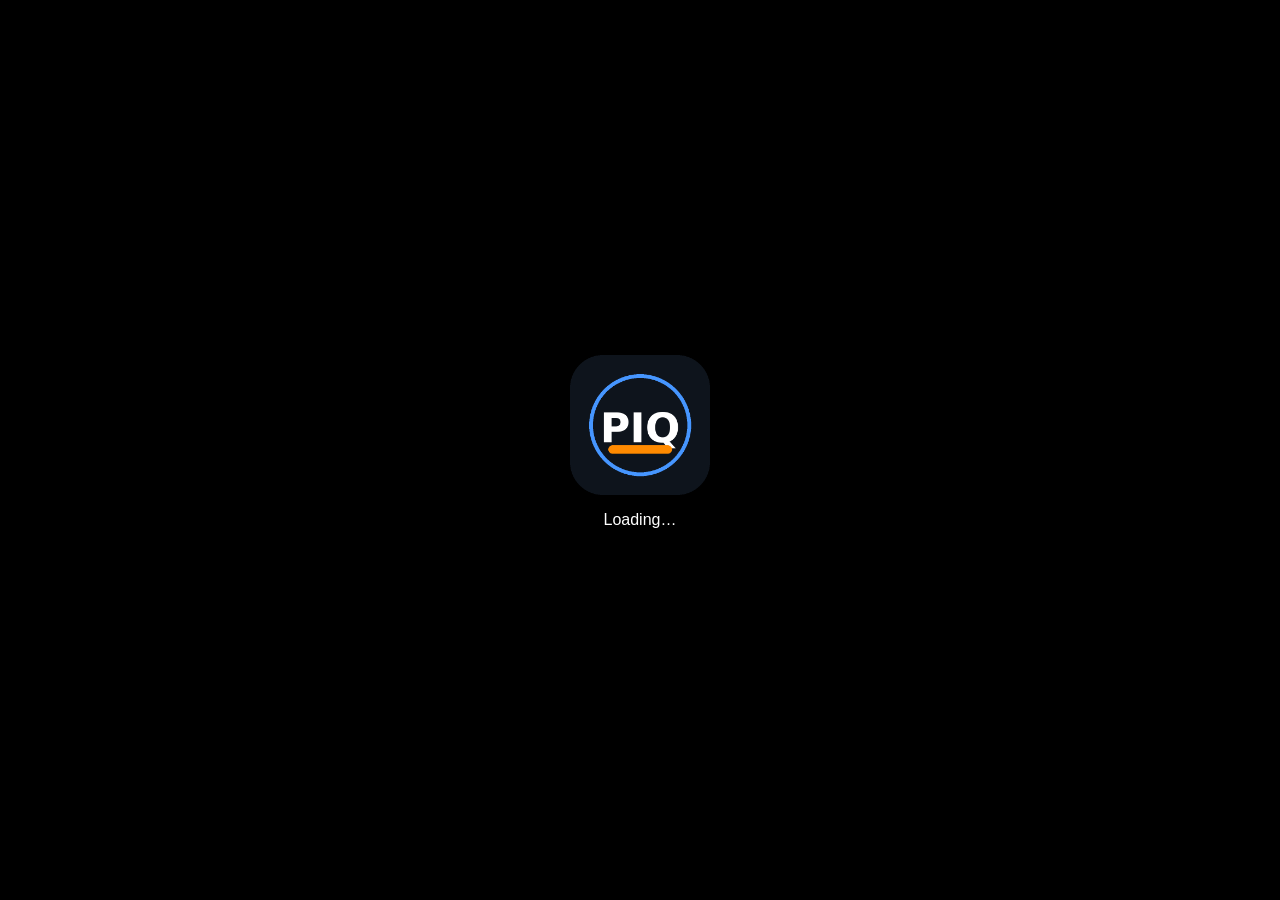
==== index.html @ 1edf0031 "Add files via upload" ====
<!doctype html>
<html lang="en">
<head>
<meta charset="utf-8">
<meta name="viewport" content="width=device-width,initial-scale=1">
<title>PerformanceIQ</title>
<link rel="stylesheet" href="app.css">
</head>
<body>

<div id="splash">
  <div id="splashCard">
    <img src="logo.png" alt="PerformanceIQ Logo">
    <p>Loading…</p>
  </div>
</div>

<div id="app" style="display:none">
  <h1>PerformanceIQ</h1>
  <button id="genBtn" type="button">Generate Program</button>
  <pre id="out"></pre>
</div>

<script src="boot.js"></script>
<script src="core.js"></script>
</body>
</html>
---- app.css ----
body{margin:0;font-family:Arial,system-ui;background:#0b0f14;color:#fff}
#splash{position:fixed;inset:0;background:#000;display:flex;align-items:center;justify-content:center}
#splashCard{text-align:center}
#splashCard img{width:140px;height:auto;display:block;margin:0 auto 12px auto}
#app{padding:20px}
button{padding:10px 12px;border-radius:10px;border:1px solid rgba(255,255,255,.2);background:#2b7cff;color:#fff;font-weight:700;cursor:pointer}
pre{margin-top:12px;background:rgba(255,255,255,.06);padding:12px;border-radius:12px;border:1px solid rgba(255,255,255,.12);white-space:pre-wrap}
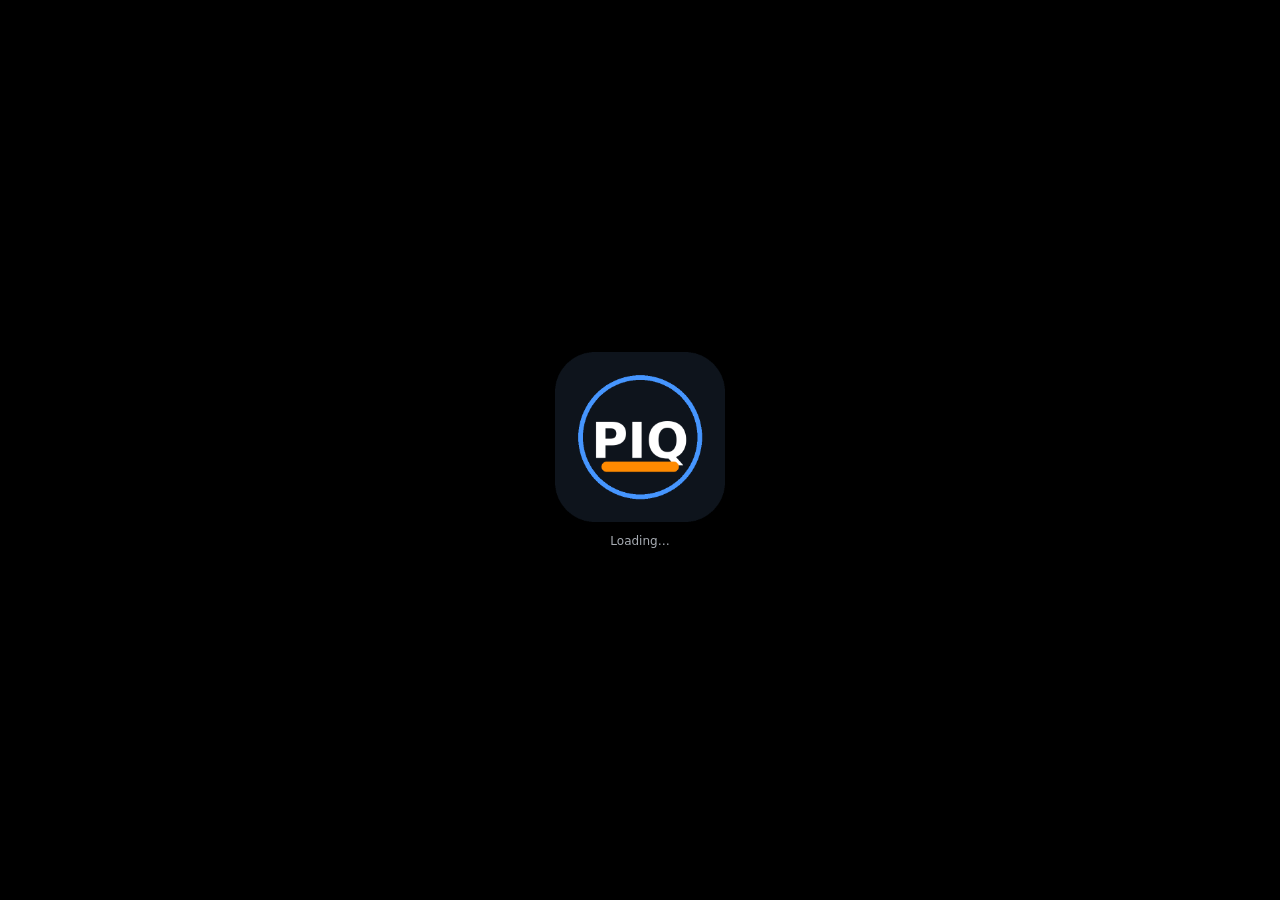
==== commit af24bbc3: "Add files via upload" ====
--- a/index.html
+++ b/index.html
@@ -1,27 +1,118 @@
 <!doctype html>
 <html lang="en">
 <head>
-<meta charset="utf-8">
-<meta name="viewport" content="width=device-width,initial-scale=1">
-<title>PerformanceIQ</title>
-<link rel="stylesheet" href="app.css">
+  <meta charset="utf-8">
+  <meta name="viewport" content="width=device-width, initial-scale=1">
+  <meta name="theme-color" content="#0b0f14">
+  <title>PerformanceIQ</title>
+  <link rel="icon" href="./icon-192.png">
+  <link rel="stylesheet" href="./app.css">
 </head>
 <body>
+  <div id="splash">
+    <div id="splashCard">
+      <img src="./logo.png" alt="PerformanceIQ Logo">
+      <div class="small">Loading…</div>
+    </div>
+  </div>
 
-<div id="splash">
-  <div id="splashCard">
-    <img src="logo.png" alt="PerformanceIQ Logo">
-    <p>Loading…</p>
+  <div class="topbar">
+    <div class="brand">
+      <img src="./logo.png" alt="Logo">
+      <div class="brandTitle">PerformanceIQ</div>
+      <div class="chip">phase2-20260203-002612</div>
+    </div>
+    <div class="nav" role="navigation" aria-label="Primary">
+      <button id="nav-profile" type="button">Profile</button>
+      <button id="nav-program" type="button">Program</button>
+      <button id="nav-log" type="button">Log</button>
+      <button id="nav-dashboard" type="button">Dashboard</button>
+    </div>
   </div>
-</div>
 
-<div id="app" style="display:none">
-  <h1>PerformanceIQ</h1>
-  <button id="genBtn" type="button">Generate Program</button>
-  <pre id="out"></pre>
-</div>
+  <div class="container">
+    <div class="grid">
+      <div class="card" id="tab-profile">
+        <h2>Athlete profile</h2>
+        <div class="row">
+          <div class="field">
+            <label for="sport">Sport</label>
+            <select id="sport">
+              <option value="basketball">Basketball</option>
+              <option value="football">Football</option>
+              <option value="volleyball">Volleyball</option>
+              <option value="baseball">Baseball</option>
+            </select>
+          </div>
+          <div class="field">
+            <label for="level">Level</label>
+            <select id="level">
+              <option value="youth">Youth development</option>
+              <option value="hs">High school</option>
+              <option value="college">College prep</option>
+            </select>
+          </div>
+        </div>
 
-<script src="boot.js"></script>
-<script src="core.js"></script>
+        <div class="row" style="margin-top:10px">
+          <div class="field">
+            <label for="days">Days per week</label>
+            <select id="days">
+              <option value="3">3</option>
+              <option value="4" selected>4</option>
+              <option value="5">5</option>
+            </select>
+          </div>
+          <div class="field">
+            <label for="focus">Primary focus</label>
+            <select id="focus">
+              <option value="balanced">Balanced</option>
+              <option value="faster">Get faster</option>
+              <option value="jump">Jump higher</option>
+              <option value="power">Explosive power</option>
+            </select>
+          </div>
+          <div class="field">
+            <label for="position">Position (optional)</label>
+            <input id="position" placeholder="e.g., PG, WR, Setter, SS">
+          </div>
+        </div>
+
+        <div class="btnRow">
+          <button class="btn" id="btnGenerate" type="button">Generate program</button>
+          <button class="btn secondary" id="btnResetData" type="button">Reset saved data</button>
+        </div>
+        <div class="small" style="margin-top:10px">
+          This phase adds: tabs + program generator + lift log + weekly volume chart (offline, device-local).
+        </div>
+      </div>
+
+      <div>
+        <div class="card" id="tab-program" style="display:none">
+          <h2>Program output</h2>
+          <div id="programOutput" class="small">Generate a program from the Profile tab.</div>
+        </div>
+
+        <div class="card" id="tab-log" style="display:none">
+          <h2>Workout log</h2>
+          <div class="small">Enter weights used for each set. Saved locally on this device.</div>
+          <div id="logContainer" style="margin-top:10px"></div>
+          <div class="btnRow">
+            <button class="btn" id="btnSaveLog" type="button">Save today’s log</button>
+          </div>
+        </div>
+
+        <div class="card" id="tab-dashboard" style="display:none">
+          <h2>Dashboard</h2>
+          <div class="small">Weekly volume trend based on your saved logs.</div>
+          <canvas id="volChart" width="900" height="220"></canvas>
+          <div id="dashSummary" class="small" style="margin-top:10px"></div>
+        </div>
+      </div>
+    </div>
+  </div>
+
+  <script src="./boot.js"></script>
+  <script src="./core.js"></script>
 </body>
 </html>
--- a/app.css
+++ b/app.css
@@ -1,7 +1,103 @@
-body{margin:0;font-family:Arial,system-ui;background:#0b0f14;color:#fff}
-#splash{position:fixed;inset:0;background:#000;display:flex;align-items:center;justify-content:center}
+:root{
+  --bg:#0b0f14; --panel:#111826; --panel2:#0f1724;
+  --text:#e7eef8; --muted: rgba(231,238,248,.72);
+  --brand:#2b7cff; --accent:#ff8a00; --ok:#2ecc71;
+  --border: rgba(231,238,248,.12); --shadow: 0 12px 32px rgba(0,0,0,.45);
+  --r12:12px; --r16:16px; --r20:20px;
+}
+*{box-sizing:border-box}
+html,body{height:100%}
+body{
+  margin:0; color:var(--text);
+  background: radial-gradient(1200px 700px at 20% 0%, rgba(43,124,255,.22), transparent 60%),
+              radial-gradient(1000px 600px at 90% 10%, rgba(255,138,0,.12), transparent 55%),
+              var(--bg);
+  font-family: system-ui, -apple-system, Segoe UI, Roboto, "Open Sans", Arial, sans-serif;
+  line-height:1.25;
+}
+a{color:inherit;text-decoration:none}
+.topbar{
+  position:sticky; top:0; z-index:20;
+  background: rgba(11,15,20,.78);
+  backdrop-filter: blur(10px);
+  border-bottom: 1px solid var(--border);
+}
+.brand{
+  display:flex; align-items:center; gap:12px;
+  padding: 12px 16px;
+}
+.brand img{width:34px;height:34px;border-radius:12px}
+.brandTitle{font-weight:950;letter-spacing:.2px}
+.chip{font-size:12px;color:var(--muted);border:1px solid var(--border);padding:5px 10px;border-radius:999px}
+.nav{
+  display:flex; gap:8px; flex-wrap:wrap;
+  padding: 0 16px 14px 16px;
+}
+.nav button{
+  border:1px solid var(--border);
+  background: rgba(17,24,38,.65);
+  color:var(--text);
+  padding:10px 12px;
+  border-radius:14px;
+  font-weight:850;
+  cursor:pointer;
+}
+.nav button.active{border-color:rgba(43,124,255,.55); box-shadow: 0 0 0 3px rgba(43,124,255,.14)}
+.container{max-width:1100px;margin:0 auto;padding:16px}
+.grid{display:grid;grid-template-columns: 380px 1fr; gap:14px}
+@media (max-width: 980px){ .grid{grid-template-columns:1fr} }
+.card{
+  background: rgba(17,24,38,.78);
+  border:1px solid var(--border);
+  border-radius: var(--r20);
+  box-shadow: var(--shadow);
+  padding: 14px;
+}
+.card h2{margin:0 0 10px 0;font-size:16px}
+.row{display:flex;gap:10px;flex-wrap:wrap}
+.field{display:flex;flex-direction:column;gap:6px;min-width:160px;flex:1}
+label{font-size:12px;color:var(--muted);font-weight:850}
+input,select{
+  background: rgba(8,12,18,.65);
+  border:1px solid var(--border);
+  color:var(--text);
+  padding:10px 10px;
+  border-radius:14px;
+  outline:none;
+}
+input:focus,select:focus{border-color:rgba(43,124,255,.6); box-shadow:0 0 0 3px rgba(43,124,255,.14)}
+.btnRow{display:flex;gap:10px;flex-wrap:wrap;margin-top:10px}
+.btn{
+  border:1px solid rgba(43,124,255,.55);
+  background: rgba(43,124,255,.18);
+  color:var(--text);
+  padding:10px 12px;
+  border-radius:14px;
+  font-weight:950;
+  cursor:pointer;
+}
+.btn.secondary{border-color:var(--border); background: rgba(231,238,248,.06)}
+.small{font-size:12px;color:var(--muted)}
+
+.wcard{border:1px solid var(--border);border-radius: var(--r20);padding:12px;background: rgba(15,23,36,.72)}
+.whead{display:flex;justify-content:space-between;align-items:center;gap:10px}
+.wtitle{font-weight:950}
+.badge{font-size:12px;border:1px solid var(--border);padding:4px 9px;border-radius:999px;color:var(--muted)}
+.wlist{margin-top:10px;display:grid;gap:8px}
+.witem{display:flex;gap:10px;align-items:flex-start}
+.witem input{margin-top:2px;width:18px;height:18px}
+.wtext{flex:1}
+
+.table{width:100%;border-collapse:separate;border-spacing:0 8px}
+.table th{text-align:left;font-size:12px;color:var(--muted);font-weight:850;padding:0 8px}
+.table td{padding:10px 8px;background:rgba(8,12,18,.55);border:1px solid var(--border)}
+.table td:first-child{border-radius:12px 0 0 12px}
+.table td:last-child{border-radius:0 12px 12px 0}
+.table input{width:100%;padding:8px 8px;border-radius:10px}
+canvas{width:100%;height:220px;border-radius:16px;border:1px solid var(--border);background:rgba(8,12,18,.35)}
+
+/* Splash */
+#splash{position:fixed;inset:0;z-index:100000;display:flex;align-items:center;justify-content:center;background:#000}
+#splash.hidden{display:none!important}
 #splashCard{text-align:center}
-#splashCard img{width:140px;height:auto;display:block;margin:0 auto 12px auto}
-#app{padding:20px}
-button{padding:10px 12px;border-radius:10px;border:1px solid rgba(255,255,255,.2);background:#2b7cff;color:#fff;font-weight:700;cursor:pointer}
-pre{margin-top:12px;background:rgba(255,255,255,.06);padding:12px;border-radius:12px;border:1px solid rgba(255,255,255,.12);white-space:pre-wrap}
+#splashCard img{width:170px;height:auto;display:block;margin:0 auto 12px auto}
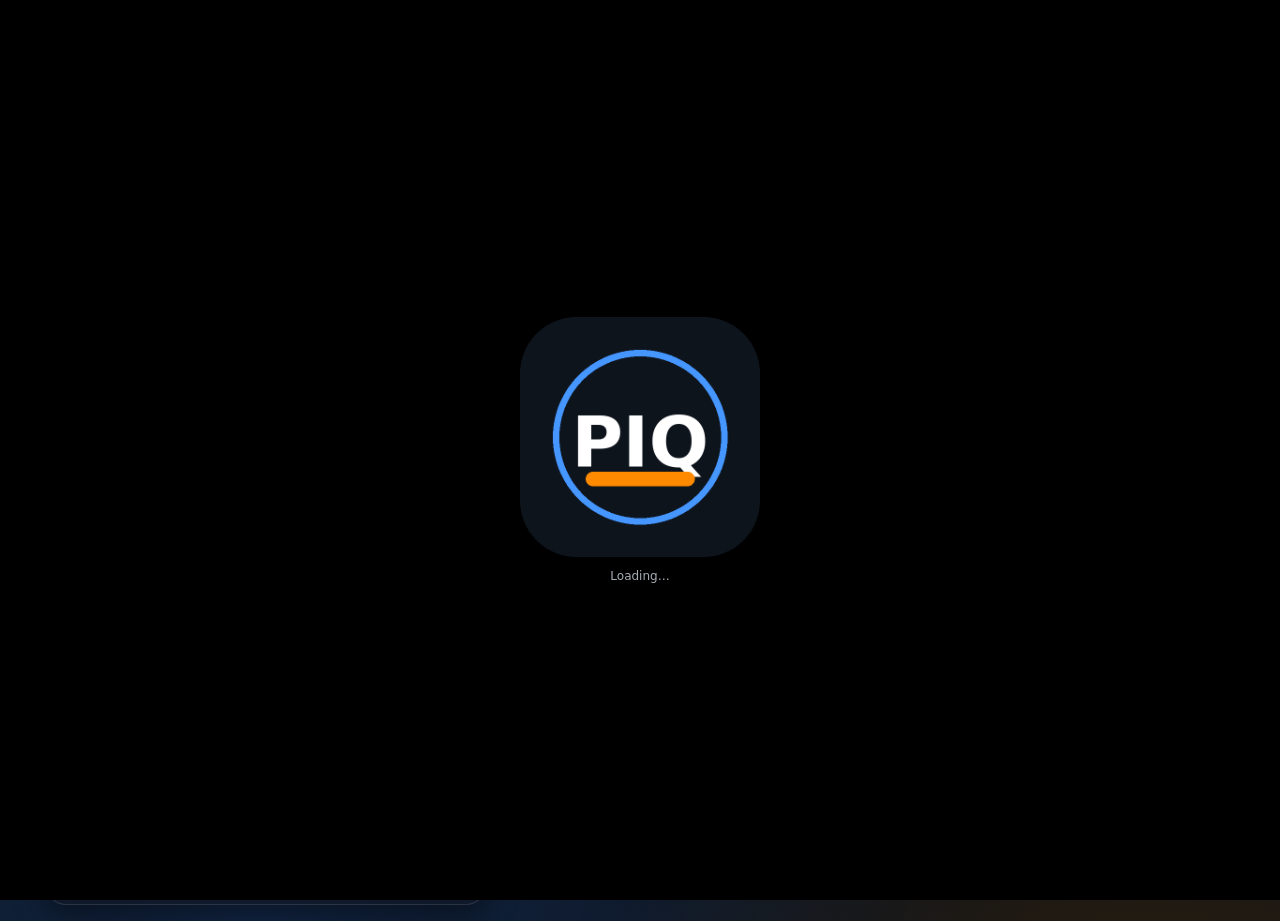
==== commit 79a4ece5: "Add files via upload" ====
--- a/index.html
+++ b/index.html
@@ -6,42 +6,52 @@
   <meta name="theme-color" content="#0b0f14">
   <title>PerformanceIQ</title>
   <link rel="icon" href="./icon-192.png">
+  <link rel="manifest" href="./manifest.json">
   <link rel="stylesheet" href="./app.css">
 </head>
 <body>
   <div id="splash">
     <div id="splashCard">
-      <img src="./logo.png" alt="PerformanceIQ Logo">
+      <img src="./logo.png" alt="Logo">
       <div class="small">Loading…</div>
     </div>
   </div>
+
+  <div id="onboard" style="display:none"></div>
 
   <div class="topbar">
     <div class="brand">
       <img src="./logo.png" alt="Logo">
       <div class="brandTitle">PerformanceIQ</div>
-      <div class="chip">phase2-20260203-002612</div>
+      <div class="chip">phase45-20260203-042316</div>
+      <div class="pill" id="rolePill">Role: —</div>
+      <div class="pill" id="trialPill">—</div>
     </div>
     <div class="nav" role="navigation" aria-label="Primary">
       <button id="nav-profile" type="button">Profile</button>
       <button id="nav-program" type="button">Program</button>
       <button id="nav-log" type="button">Log</button>
+      <button id="nav-performance" type="button">Performance</button>
       <button id="nav-dashboard" type="button">Dashboard</button>
+      <button id="nav-team" type="button">Team</button>
+      <button id="nav-parent" type="button">Parent</button>
+      <button id="nav-settings" type="button">Settings</button>
     </div>
   </div>
 
   <div class="container">
     <div class="grid">
       <div class="card" id="tab-profile">
-        <h2>Athlete profile</h2>
+        <h2>Profile</h2>
         <div class="row">
           <div class="field">
             <label for="sport">Sport</label>
             <select id="sport">
               <option value="basketball">Basketball</option>
               <option value="football">Football</option>
+              <option value="baseball">Baseball</option>
               <option value="volleyball">Volleyball</option>
-              <option value="baseball">Baseball</option>
+              <option value="soccer">Soccer</option>
             </select>
           </div>
           <div class="field">
@@ -57,56 +67,209 @@
         <div class="row" style="margin-top:10px">
           <div class="field">
             <label for="days">Days per week</label>
-            <select id="days">
-              <option value="3">3</option>
-              <option value="4" selected>4</option>
-              <option value="5">5</option>
-            </select>
+            <select id="days"><option value="3">3</option><option value="4" selected>4</option><option value="5">5</option></select>
+          </div>
+          <div class="field">
+            <label for="programLevel">Program</label>
+            <select id="programLevel"><option value="easy">Easy</option><option value="standard" selected>Standard</option><option value="advanced">Advanced</option></select>
           </div>
           <div class="field">
             <label for="focus">Primary focus</label>
-            <select id="focus">
-              <option value="balanced">Balanced</option>
-              <option value="faster">Get faster</option>
-              <option value="jump">Jump higher</option>
-              <option value="power">Explosive power</option>
-            </select>
-          </div>
-          <div class="field">
-            <label for="position">Position (optional)</label>
-            <input id="position" placeholder="e.g., PG, WR, Setter, SS">
+            <select id="focus"><option value="balanced">Balanced</option><option value="faster">Get faster</option><option value="jump">Jump higher</option><option value="power">Explosive power</option></select>
+          </div>
+        </div>
+
+        <div class="row" style="margin-top:10px">
+          <div class="field">
+            <label for="secondary">Secondary focus (optional)</label>
+            <select id="secondary"><option value="none" selected>None</option><option value="conditioning">Conditioning</option><option value="strength">Strength</option><option value="quickness">Quickness / COD</option><option value="mobility">Mobility / Injury prevention</option><option value="skill">Skill volume</option></select>
+          </div>
+          <div class="field">
+            <label for="position">Position</label>
+            <select id="position"></select>
+          </div>
+          <div class="field">
+            <label for="skill">Skill emphasis</label>
+            <select id="skill"></select>
+          </div>
+        </div>
+
+        <div class="row" style="margin-top:10px">
+          <div class="field">
+            <label for="landmine">Include landmine work</label>
+            <select id="landmine"><option value="on" selected>On</option><option value="off">Off</option></select>
+          </div>
+          <div class="field">
+            <label>Wellness today</label>
+            <div class="sliderRow">
+              <input id="wellness" type="range" min="1" max="10" step="1" value="7">
+              <div class="sliderNum" id="wellnessNum">7</div>
+            </div>
+            <div class="small">1 = low readiness • 10 = great</div>
+          </div>
+          <div class="field">
+            <label for="notes">Notes (optional)</label>
+            <textarea id="notes" placeholder="Anything to consider today (practice/game/soreness)…"></textarea>
           </div>
         </div>
 
         <div class="btnRow">
-          <button class="btn" id="btnGenerate" type="button">Generate program</button>
-          <button class="btn secondary" id="btnResetData" type="button">Reset saved data</button>
-        </div>
-        <div class="small" style="margin-top:10px">
-          This phase adds: tabs + program generator + lift log + weekly volume chart (offline, device-local).
+          <button class="btn" id="btnGenerateWeek" type="button">Generate weekly microcycle</button>
+          <button class="btn secondary" id="btnShowToday" type="button">Show today’s session</button>
+        </div>
+
+        <div class="wcard" style="margin-top:12px">
+          <div class="whead"><div class="wtitle">Auto micro-goals</div><div class="badge">weekly</div></div>
+          <div id="microGoals" class="small" style="margin-top:10px"></div>
         </div>
       </div>
 
       <div>
         <div class="card" id="tab-program" style="display:none">
-          <h2>Program output</h2>
-          <div id="programOutput" class="small">Generate a program from the Profile tab.</div>
+          <h2>Program</h2>
+          <div class="btnRow hidePrint">
+            <button class="btn" id="btnPrintWeek" type="button">Export weekly PDF</button>
+            <button class="btn secondary" id="btnPrintToday" type="button">Export today PDF</button>
+          </div>
+          <div id="programOutput" class="small">Generate a weekly microcycle from Profile.</div>
         </div>
 
         <div class="card" id="tab-log" style="display:none">
           <h2>Workout log</h2>
-          <div class="small">Enter weights used for each set. Saved locally on this device.</div>
+          <div class="row">
+            <div class="field" style="max-width:220px"><label for="logDate">Date</label><input id="logDate" type="date"></div>
+            <div class="field" style="max-width:260px"><label for="logDay">Day in microcycle</label><select id="logDay"></select></div>
+            <div class="field"><label for="injuryFlag">Injury log</label><select id="injuryFlag"><option value="none" selected>None</option><option value="soreness">Soreness</option><option value="pain">Pain</option><option value="injury">Injury</option></select></div>
+          </div>
+          <div class="small" style="margin-top:8px">Enter weights for each set (lbs). Saved locally.</div>
           <div id="logContainer" style="margin-top:10px"></div>
           <div class="btnRow">
-            <button class="btn" id="btnSaveLog" type="button">Save today’s log</button>
+            <button class="btn" id="btnSaveLog" type="button">Save log</button>
+            <button class="btn secondary" id="btnExportCSV" type="button">Export logs CSV</button>
+          </div>
+        </div>
+
+        <div class="card" id="tab-performance" style="display:none">
+          <h2>Performance tests</h2>
+          <div class="small">Track key numbers over time (saved locally).</div>
+          <div class="row" style="margin-top:10px">
+            <div class="field"><label for="testDate">Date</label><input id="testDate" type="date"></div>
+            <div class="field"><label for="vert">Vertical jump (in)</label><input id="vert" inputmode="decimal" placeholder="e.g., 28.5"></div>
+            <div class="field"><label for="sprint10">10 yd / 10 m time (sec)</label><input id="sprint10" inputmode="decimal" placeholder="e.g., 1.78"></div>
+          </div>
+          <div class="row" style="margin-top:10px">
+            <div class="field"><label for="cod">COD test (sec) (optional)</label><input id="cod" inputmode="decimal" placeholder="e.g., 4.45"></div>
+            <div class="field"><label for="bw">Bodyweight (lbs) (optional)</label><input id="bw" inputmode="decimal" placeholder="e.g., 179"></div>
+            <div class="field"><label for="sleep">Sleep (hrs) (optional)</label><input id="sleep" inputmode="decimal" placeholder="e.g., 7.5"></div>
+          </div>
+          <div class="btnRow"><button class="btn" id="btnSaveTests" type="button">Save test entry</button></div>
+          <div class="sectionGrid" style="margin-top:12px">
+            <div class="wcard"><div class="whead"><div class="wtitle">Vertical jump trend</div><div class="badge">inches</div></div><canvas id="chartVert" width="900" height="220"></canvas></div>
+            <div class="wcard"><div class="whead"><div class="wtitle">10 yd / 10 m trend</div><div class="badge">seconds</div></div><canvas id="chartSprint" width="900" height="220"></canvas></div>
           </div>
         </div>
 
         <div class="card" id="tab-dashboard" style="display:none">
           <h2>Dashboard</h2>
-          <div class="small">Weekly volume trend based on your saved logs.</div>
+          <div class="small">Weekly strength volume trend from logs (sum(weight × reps)).</div>
           <canvas id="volChart" width="900" height="220"></canvas>
           <div id="dashSummary" class="small" style="margin-top:10px"></div>
+
+          <div class="wcard" style="margin-top:12px">
+            <div class="whead"><div class="wtitle">Weekly summary + prompts</div><div class="badge">coach</div></div>
+            <div id="weeklySummary" class="small" style="margin-top:10px"></div>
+            <div class="row" style="margin-top:10px">
+              <div class="field"><label for="promptHard">What felt hardest?</label><input id="promptHard" placeholder="optional"></div>
+              <div class="field"><label for="promptImprove">Where do you feel improvement?</label><input id="promptImprove" placeholder="optional"></div>
+            </div>
+            <div class="btnRow hidePrint">
+              <button class="btn secondary" id="btnSavePrompts" type="button">Save prompt responses</button>
+              <button class="btn secondary" id="btnPrintReport" type="button">Export weekly report PDF</button>
+            </div>
+          </div>
+
+          <div class="wcard" style="margin-top:12px">
+            <div class="whead"><div class="wtitle">Auto insights</div><div class="badge">suggestions</div></div>
+            <div id="insights" class="small" style="margin-top:10px">Save logs to generate insights.</div>
+          </div>
+        </div>
+
+        <div class="card" id="tab-team" style="display:none">
+          <h2>Team</h2>
+          <div class="small">Coach mode: roster + attendance + message board.</div>
+          <div class="row" style="margin-top:10px">
+            <div class="field"><label for="teamName">Team name</label><input id="teamName" placeholder="e.g., Trailblazers 16U"></div>
+            <div class="field"><label for="compliance">Compliance mode</label><select id="compliance"><option value="off" selected>Off</option><option value="on">On (hide heavy lifts for underclassmen)</option></select></div>
+          </div>
+
+          <div class="wcard" style="margin-top:12px">
+            <div class="whead"><div class="wtitle">Roster</div><div class="badge">local</div></div>
+            <div class="row" style="margin-top:10px">
+              <div class="field"><label for="athName">Name</label><input id="athName" placeholder="Athlete name"></div>
+              <div class="field"><label for="athPos">Position</label><input id="athPos" placeholder="Position"></div>
+              <div class="field"><label for="athGrade">Grade</label><input id="athGrade" inputmode="numeric" placeholder="e.g., 8"></div>
+              <div class="field"><label for="athId">ID</label><input id="athId" placeholder="optional unique id"></div>
+            </div>
+            <div class="btnRow">
+              <button class="btn" id="btnAddAthlete" type="button">Add athlete</button>
+              <button class="btn secondary" id="btnExportTeam" type="button">Export team JSON</button>
+              <button class="btn secondary" id="btnImportTeam" type="button">Import team JSON</button>
+              <input id="fileTeam" type="file" accept="application/json" style="display:none">
+            </div>
+            <div id="rosterTable" style="margin-top:10px"></div>
+          </div>
+
+          <div class="wcard" style="margin-top:12px">
+            <div class="whead"><div class="wtitle">Attendance</div><div class="badge">per session</div></div>
+            <div class="row" style="margin-top:10px"><div class="field" style="max-width:220px"><label for="attDate">Date</label><input id="attDate" type="date"></div></div>
+            <div id="attendanceTable" style="margin-top:10px"></div>
+            <div class="btnRow"><button class="btn" id="btnSaveAttendance" type="button">Save attendance</button></div>
+          </div>
+
+          <div class="wcard" style="margin-top:12px">
+            <div class="whead"><div class="wtitle">Team message board</div><div class="badge">alignment</div></div>
+            <label class="small" style="margin-top:8px">This week’s focus</label>
+            <textarea id="teamBoard" placeholder="Example: acceleration mechanics + finishing."></textarea>
+            <div class="btnRow"><button class="btn secondary" id="btnSaveBoard" type="button">Save board</button></div>
+          </div>
+        </div>
+
+        <div class="card" id="tab-parent" style="display:none">
+          <h2>Parent view</h2>
+          <div class="small">Read-only: goals + attendance.</div>
+          <div class="row" style="margin-top:10px">
+            <div class="field"><label for="parentAthlete">Select athlete</label><select id="parentAthlete"></select></div>
+            <div class="field"><label for="parentMode">Parent view mode</label><select id="parentMode"><option value="goals_attendance" selected>Goals + attendance only</option></select></div>
+          </div>
+          <div class="sectionGrid" style="margin-top:12px">
+            <div class="wcard"><div class="whead"><div class="wtitle">Attendance</div><div class="badge">%</div></div><div id="parentAttendance" class="small" style="margin-top:10px">No team data yet.</div></div>
+            <div class="wcard"><div class="whead"><div class="wtitle">Goals</div><div class="badge">weekly</div></div><div id="parentGoals" class="small" style="margin-top:10px"></div></div>
+            <div class="wcard"><div class="whead"><div class="wtitle">Monthly progress report</div><div class="badge">print</div></div>
+              <div class="small" style="margin-top:10px">Print this screen to PDF for a simple narrative report.</div>
+              <div class="btnRow hidePrint"><button class="btn secondary" id="btnPrintParent" type="button">Export parent report PDF</button></div>
+            </div>
+          </div>
+        </div>
+
+        <div class="card" id="tab-settings" style="display:none">
+          <h2>Settings</h2>
+          <div class="wcard">
+            <div class="whead"><div class="wtitle">Trial & license</div><div class="badge">offline gate</div></div>
+            <div id="licenseStatus" class="small" style="margin-top:10px">—</div>
+            <div class="row" style="margin-top:10px"><div class="field"><label for="licenseKey">Enter license key</label><input id="licenseKey" placeholder="XXXXXXXXXXXX"><div class="small">Offline lock for this device only.</div></div></div>
+            <div class="btnRow"><button class="btn ok" id="btnActivate" type="button">Activate 12-month license</button><button class="btn secondary" id="btnResetData" type="button">Reset all saved data</button></div>
+            <div class="small" style="margin-top:8px">After trial ends, Settings is the only accessible tab until activated.</div>
+          </div>
+
+          <div class="wcard" style="margin-top:12px">
+            <div class="whead"><div class="wtitle">Export / Import</div><div class="badge">backup</div></div>
+            <div class="btnRow"><button class="btn secondary" id="btnExportAll" type="button">Export all data JSON</button><button class="btn secondary" id="btnImportAll" type="button">Import all data JSON</button><input id="fileAll" type="file" accept="application/json" style="display:none"></div>
+          </div>
+
+          <div class="wcard" style="margin-top:12px">
+            <div class="whead"><div class="wtitle">Safety</div><div class="badge">info</div></div>
+            <div class="small" style="margin-top:10px">General training planner only. Stop if pain increases. Use “Injury log” and reduce volume on low wellness days.</div>
+          </div>
         </div>
       </div>
     </div>
--- a/app.css
+++ b/app.css
@@ -1,85 +1,51 @@
+
 :root{
-  --bg:#0b0f14; --panel:#111826; --panel2:#0f1724;
-  --text:#e7eef8; --muted: rgba(231,238,248,.72);
-  --brand:#2b7cff; --accent:#ff8a00; --ok:#2ecc71;
-  --border: rgba(231,238,248,.12); --shadow: 0 12px 32px rgba(0,0,0,.45);
-  --r12:12px; --r16:16px; --r20:20px;
+  --bg:#0b0f14;--text:#e7eef8;--muted:rgba(231,238,248,.72);
+  --brand:#2b7cff;--accent:#ff8a00;--ok:#2ecc71;--warn:#ffcf33;--bad:#ff4d4d;
+  --border:rgba(231,238,248,.12);--shadow:0 12px 32px rgba(0,0,0,.45);--r20:20px;
 }
 *{box-sizing:border-box}
 html,body{height:100%}
 body{
-  margin:0; color:var(--text);
-  background: radial-gradient(1200px 700px at 20% 0%, rgba(43,124,255,.22), transparent 60%),
-              radial-gradient(1000px 600px at 90% 10%, rgba(255,138,0,.12), transparent 55%),
-              var(--bg);
-  font-family: system-ui, -apple-system, Segoe UI, Roboto, "Open Sans", Arial, sans-serif;
+  margin:0;color:var(--text);
+  background:radial-gradient(1200px 700px at 20% 0%, rgba(43,124,255,.22), transparent 60%),
+             radial-gradient(1000px 600px at 90% 10%, rgba(255,138,0,.12), transparent 55%),
+             var(--bg);
+  font-family:system-ui,-apple-system,Segoe UI,Roboto,"Open Sans",Arial,sans-serif;
   line-height:1.25;
 }
-a{color:inherit;text-decoration:none}
-.topbar{
-  position:sticky; top:0; z-index:20;
-  background: rgba(11,15,20,.78);
-  backdrop-filter: blur(10px);
-  border-bottom: 1px solid var(--border);
-}
-.brand{
-  display:flex; align-items:center; gap:12px;
-  padding: 12px 16px;
-}
+.topbar{position:sticky;top:0;z-index:20;background:rgba(11,15,20,.78);backdrop-filter:blur(10px);border-bottom:1px solid var(--border);}
+.brand{display:flex;align-items:center;gap:12px;padding:12px 16px}
 .brand img{width:34px;height:34px;border-radius:12px}
 .brandTitle{font-weight:950;letter-spacing:.2px}
 .chip{font-size:12px;color:var(--muted);border:1px solid var(--border);padding:5px 10px;border-radius:999px}
-.nav{
-  display:flex; gap:8px; flex-wrap:wrap;
-  padding: 0 16px 14px 16px;
-}
-.nav button{
-  border:1px solid var(--border);
-  background: rgba(17,24,38,.65);
-  color:var(--text);
-  padding:10px 12px;
-  border-radius:14px;
-  font-weight:850;
-  cursor:pointer;
-}
-.nav button.active{border-color:rgba(43,124,255,.55); box-shadow: 0 0 0 3px rgba(43,124,255,.14)}
-.container{max-width:1100px;margin:0 auto;padding:16px}
-.grid{display:grid;grid-template-columns: 380px 1fr; gap:14px}
-@media (max-width: 980px){ .grid{grid-template-columns:1fr} }
-.card{
-  background: rgba(17,24,38,.78);
-  border:1px solid var(--border);
-  border-radius: var(--r20);
-  box-shadow: var(--shadow);
-  padding: 14px;
-}
+.nav{display:flex;gap:8px;flex-wrap:wrap;padding:0 16px 14px 16px}
+.nav button{border:1px solid var(--border);background:rgba(17,24,38,.65);color:var(--text);padding:10px 12px;border-radius:14px;font-weight:850;cursor:pointer}
+.nav button.active{border-color:rgba(43,124,255,.55);box-shadow:0 0 0 3px rgba(43,124,255,.14)}
+.container{max-width:1220px;margin:0 auto;padding:16px}
+.grid{display:grid;grid-template-columns:440px 1fr;gap:14px}
+@media (max-width:1020px){.grid{grid-template-columns:1fr}}
+.card{background:rgba(17,24,38,.78);border:1px solid var(--border);border-radius:var(--r20);box-shadow:var(--shadow);padding:14px}
 .card h2{margin:0 0 10px 0;font-size:16px}
 .row{display:flex;gap:10px;flex-wrap:wrap}
-.field{display:flex;flex-direction:column;gap:6px;min-width:160px;flex:1}
+.field{display:flex;flex-direction:column;gap:6px;min-width:170px;flex:1}
 label{font-size:12px;color:var(--muted);font-weight:850}
-input,select{
-  background: rgba(8,12,18,.65);
-  border:1px solid var(--border);
-  color:var(--text);
-  padding:10px 10px;
-  border-radius:14px;
-  outline:none;
+input,select,textarea{
+  background:rgba(8,12,18,.65);border:1px solid var(--border);color:var(--text);
+  padding:10px 10px;border-radius:14px;outline:none;
 }
-input:focus,select:focus{border-color:rgba(43,124,255,.6); box-shadow:0 0 0 3px rgba(43,124,255,.14)}
+textarea{min-height:74px;resize:vertical}
+input:focus,select:focus,textarea:focus{border-color:rgba(43,124,255,.6);box-shadow:0 0 0 3px rgba(43,124,255,.14)}
 .btnRow{display:flex;gap:10px;flex-wrap:wrap;margin-top:10px}
-.btn{
-  border:1px solid rgba(43,124,255,.55);
-  background: rgba(43,124,255,.18);
-  color:var(--text);
-  padding:10px 12px;
-  border-radius:14px;
-  font-weight:950;
-  cursor:pointer;
-}
-.btn.secondary{border-color:var(--border); background: rgba(231,238,248,.06)}
+.btn{border:1px solid rgba(43,124,255,.55);background:rgba(43,124,255,.18);color:var(--text);padding:10px 12px;border-radius:14px;font-weight:950;cursor:pointer}
+.btn.secondary{border-color:var(--border);background:rgba(231,238,248,.06)}
+.btn.ok{border-color:rgba(46,204,113,.55);background:rgba(46,204,113,.10)}
 .small{font-size:12px;color:var(--muted)}
-
-.wcard{border:1px solid var(--border);border-radius: var(--r20);padding:12px;background: rgba(15,23,36,.72)}
+.pill{font-size:12px;border:1px solid var(--border);padding:4px 9px;border-radius:999px;color:var(--muted)}
+.pill.ok{border-color:rgba(46,204,113,.35); color:rgba(46,204,113,.9)}
+.pill.warn{border-color:rgba(255,207,51,.35); color:rgba(255,207,51,.95)}
+.pill.bad{border-color:rgba(255,77,77,.35); color:rgba(255,77,77,.95)}
+.wcard{border:1px solid var(--border);border-radius:var(--r20);padding:12px;background:rgba(15,23,36,.72)}
 .whead{display:flex;justify-content:space-between;align-items:center;gap:10px}
 .wtitle{font-weight:950}
 .badge{font-size:12px;border:1px solid var(--border);padding:4px 9px;border-radius:999px;color:var(--muted)}
@@ -87,7 +53,7 @@
 .witem{display:flex;gap:10px;align-items:flex-start}
 .witem input{margin-top:2px;width:18px;height:18px}
 .wtext{flex:1}
-
+.sectionGrid{display:grid;gap:12px}
 .table{width:100%;border-collapse:separate;border-spacing:0 8px}
 .table th{text-align:left;font-size:12px;color:var(--muted);font-weight:850;padding:0 8px}
 .table td{padding:10px 8px;background:rgba(8,12,18,.55);border:1px solid var(--border)}
@@ -95,9 +61,18 @@
 .table td:last-child{border-radius:0 12px 12px 0}
 .table input{width:100%;padding:8px 8px;border-radius:10px}
 canvas{width:100%;height:220px;border-radius:16px;border:1px solid var(--border);background:rgba(8,12,18,.35)}
-
-/* Splash */
+.sliderRow{display:flex;align-items:center;gap:10px}
+.sliderRow input[type="range"]{flex:1}
+.sliderNum{min-width:34px;text-align:right;font-weight:900;color:rgba(231,238,248,.9)}
+.modalBack{position:fixed; inset:0; z-index:100001; background:rgba(0,0,0,.65); display:flex; align-items:center; justify-content:center; padding:14px}
+.modal{width:min(720px, 100%); background:rgba(17,24,38,.95); border:1px solid var(--border); border-radius:22px; box-shadow: var(--shadow); padding:14px}
+.hr{height:1px;background:var(--border);margin:10px 0}
 #splash{position:fixed;inset:0;z-index:100000;display:flex;align-items:center;justify-content:center;background:#000}
 #splash.hidden{display:none!important}
 #splashCard{text-align:center}
-#splashCard img{width:170px;height:auto;display:block;margin:0 auto 12px auto}+#splashCard img{width:240px;height:auto;display:block;margin:0 auto 12px auto}
+@media print{
+  .topbar,.nav,.btnRow,.hidePrint,#onboard{display:none!important}
+  body{background:#fff;color:#111}
+  .card,.wcard{box-shadow:none;border-color:#ddd;background:#fff}
+}
